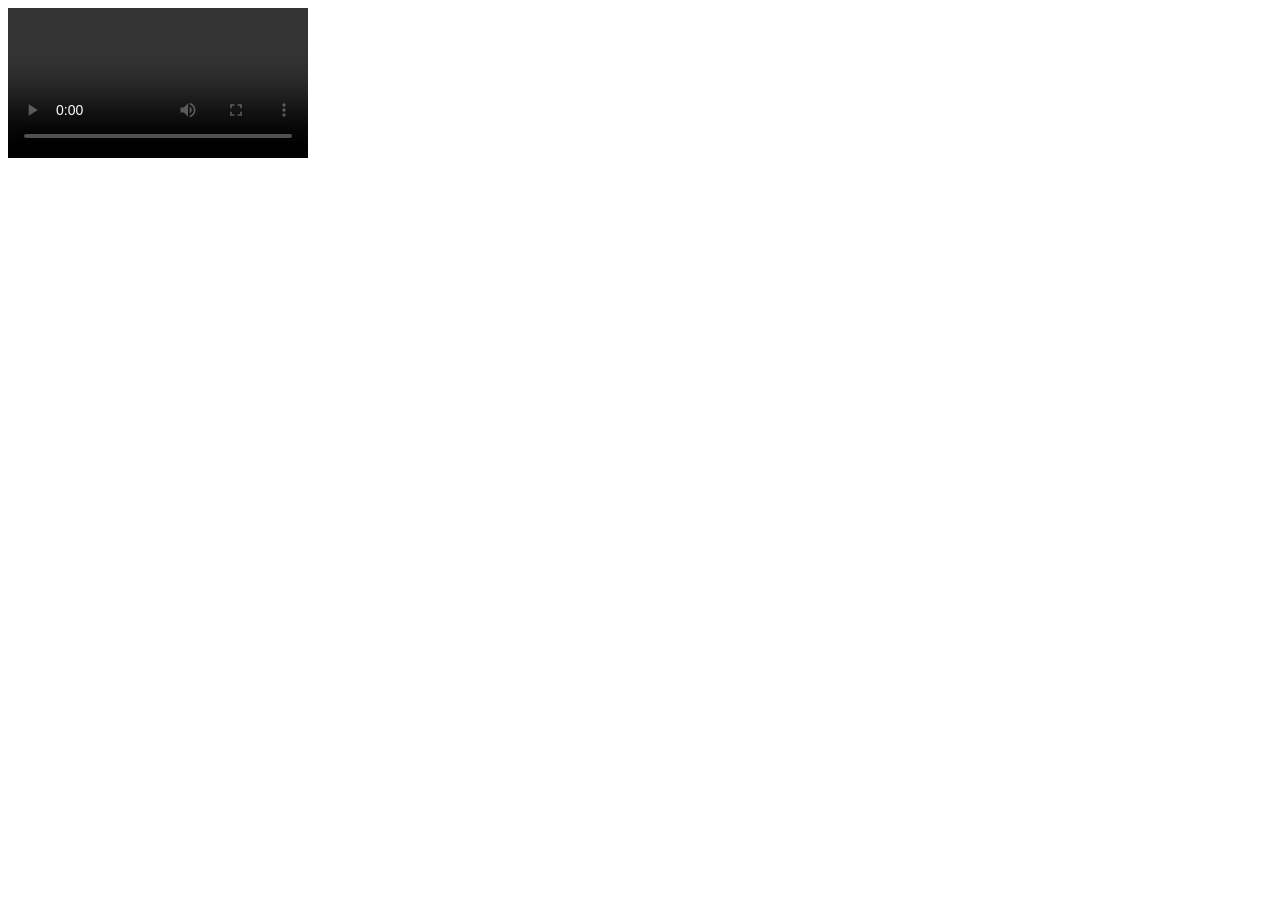
==== index.html @ 33e8c75b "Update index.html" ====
<!DOCTYPE html>
<html lang="pl">
<head>
    <meta charset="UTF-8">
    <meta name="viewport" content="width=device-width, initial-scale=1.0">
    <title>dobryfranek.github.io</title>
</head>
<body>

<video controls autoplay loop>
    <source src="https://dobryfranek.github.io/the_video.mp4" type="video/mp4">
</video>

</body>
</html>
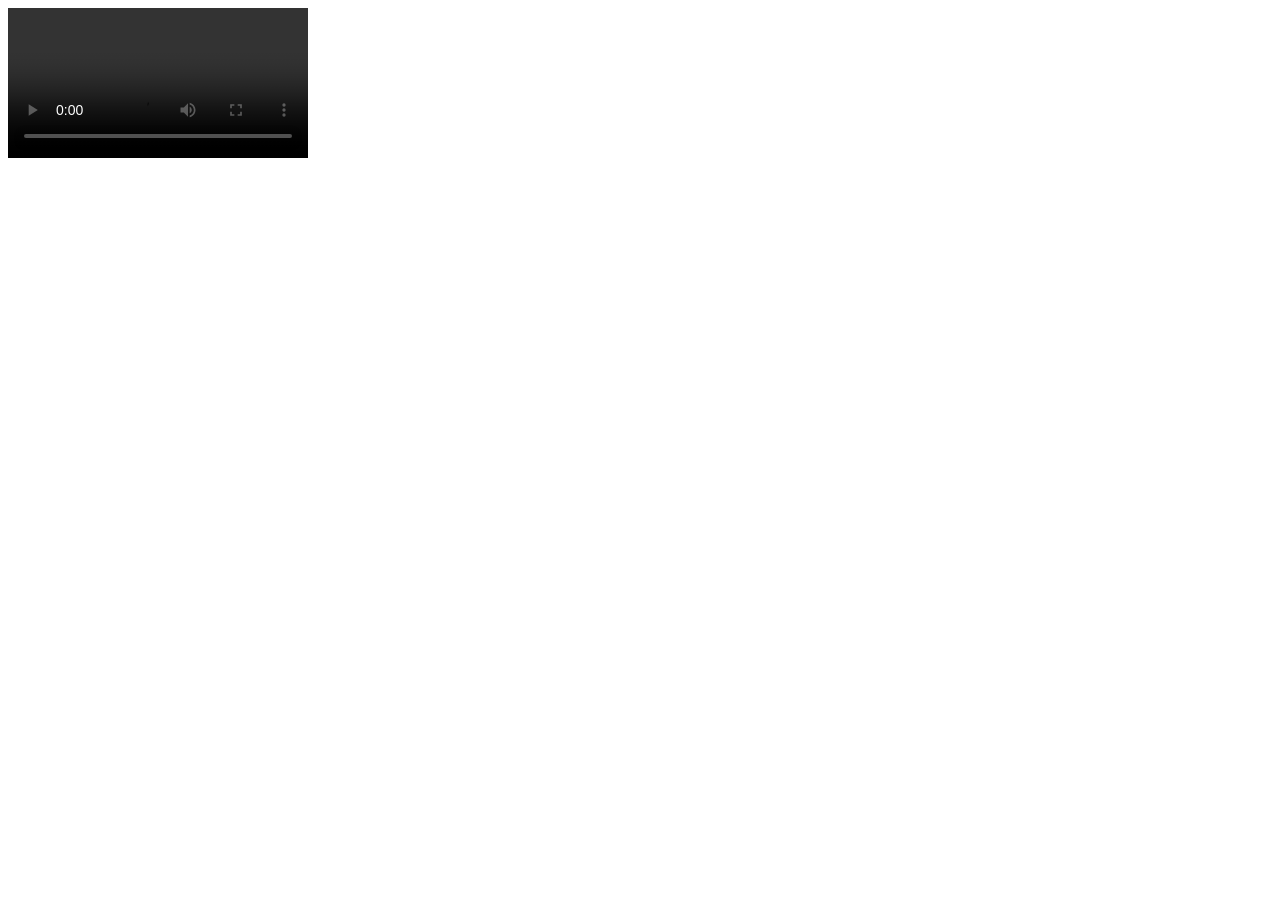
==== commit 35d1e879: "Update index.html" ====
--- a/index.html
+++ b/index.html
@@ -8,8 +8,10 @@
 <body>
 
 <video controls autoplay loop>
-    <source src="https://dobryfranek.github.io/the_video.mp4" type="video/mp4">
+    <source src="the_video.mp4" type="video/mp4">
 </video>
 
+<script src="the_script.js">
+    
 </body>
 </html>
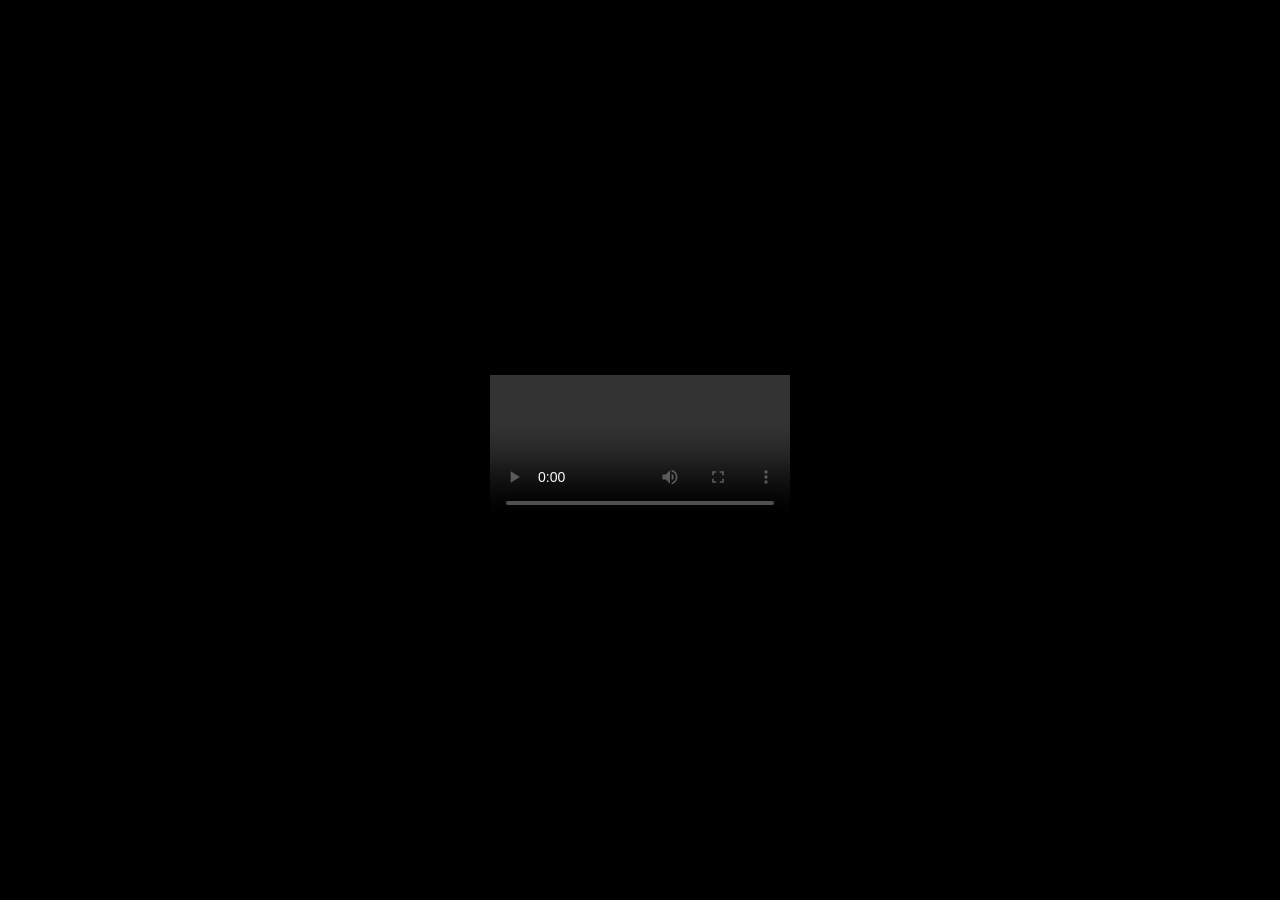
==== commit 9c7ad4a5: "Update index.html" ====
--- a/index.html
+++ b/index.html
@@ -11,7 +11,7 @@
     <source src="the_video.mp4" type="video/mp4">
 </video>
 
-<script src="the_script.js">
+<script src="the_script.js"></script>
     
 </body>
 </html>
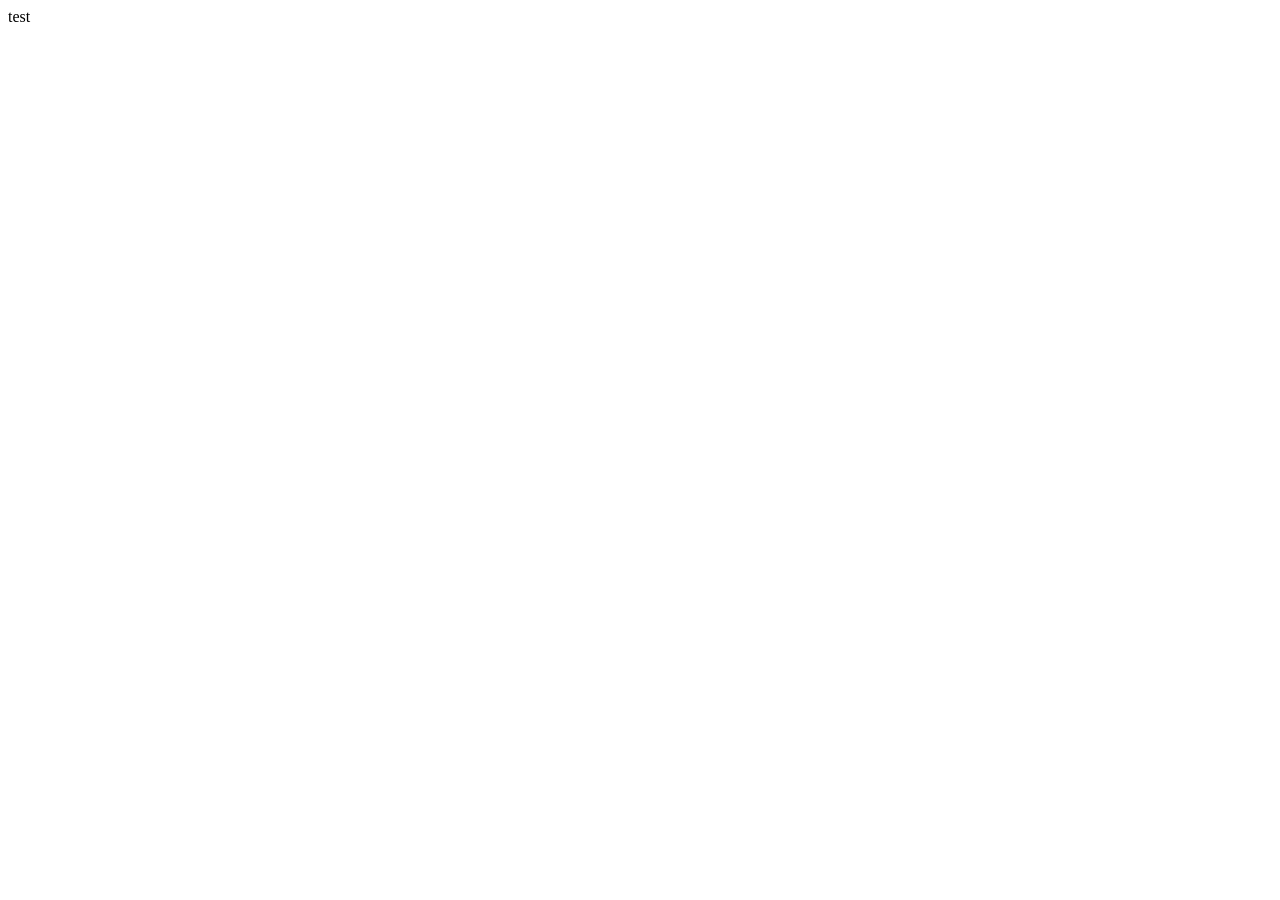
==== commit 10c3584d: "Create index.html" ====
--- a/index.html
+++ b/index.html
@@ -3,15 +3,9 @@
 <head>
     <meta charset="UTF-8">
     <meta name="viewport" content="width=device-width, initial-scale=1.0">
-    <title>dobryfranek.github.io</title>
+    <title>Document</title>
 </head>
 <body>
-
-<video controls autoplay loop>
-    <source src="the_video.mp4" type="video/mp4">
-</video>
-
-<script src="the_script.js"></script>
-    
+    test
 </body>
 </html>
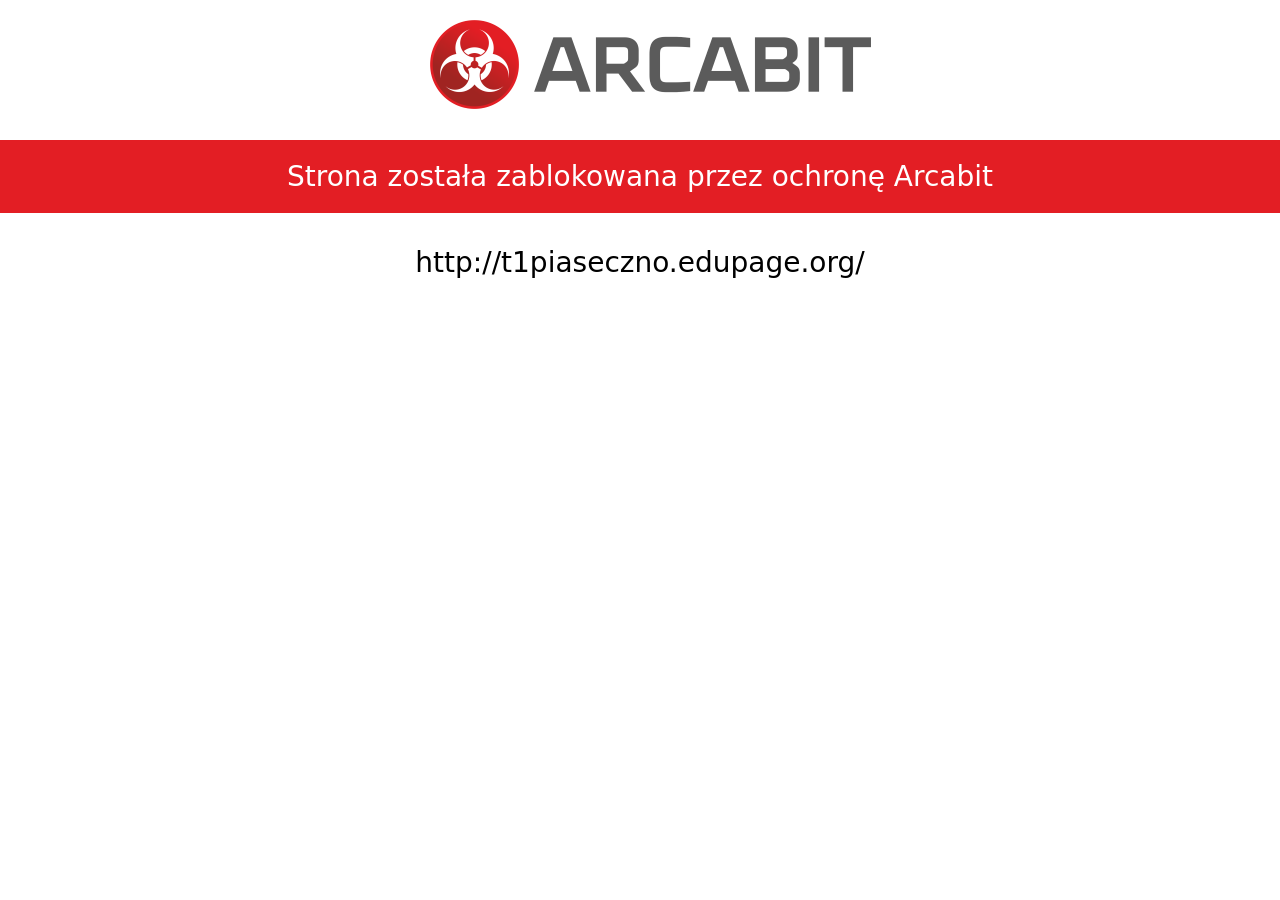
==== commit 667b4039: "Update index.html" ====
--- a/index.html
+++ b/index.html
@@ -1,11 +1,53 @@
+
 <!DOCTYPE html>
-<html lang="pl">
+<html>
 <head>
-    <meta charset="UTF-8">
-    <meta name="viewport" content="width=device-width, initial-scale=1.0">
-    <title>Document</title>
+<title>Arcabit Block Page</title>
+<meta http-equiv="Content-Type" content="text/html;charset=UTF-8" >
+<meta charset="utf-8">
+<style>
+        html {
+            height: 100%;
+        }
+
+        body {
+            background-color: #FFFFFF;
+            font-family: "Segoe UI", Frutiger, "Frutiger Linotype", "Dejavu Sans", "Helvetica Neue", Arial, sans-serif;
+            font-size: 28px;
+            font-weight: normal;
+            color: #000000;
+            margin: 0px;
+            height: 100%;
+            overflow-y: hidden;
+        }
+		
+		.logo-field {
+            left: 0px;
+            top: 0px;
+            width: 100%;
+            font-size: 32px;
+            color: #000000;
+            background-color: #FFFFFF;
+            font-weight: 500;
+            padding-left: 10px;
+            height: 120px;
+			padding-top:20px;
+            vertical-align: middle;
+        }
+</style>
 </head>
 <body>
-    test
+<center>
+<div id="block-header" class="logo-field">
+<img src="[data-uri]" />
+</div>
+<div style="background-color:#E31E24;left:0px;right:0px;padding:20px;color:#ffffff;">
+Strona została zablokowana przez ochronę Arcabit
+</div>
+<br>
+http://t1piaseczno.edupage.org/
+<br>
+</center>
 </body>
 </html>
+<!-- - [base64]. -->
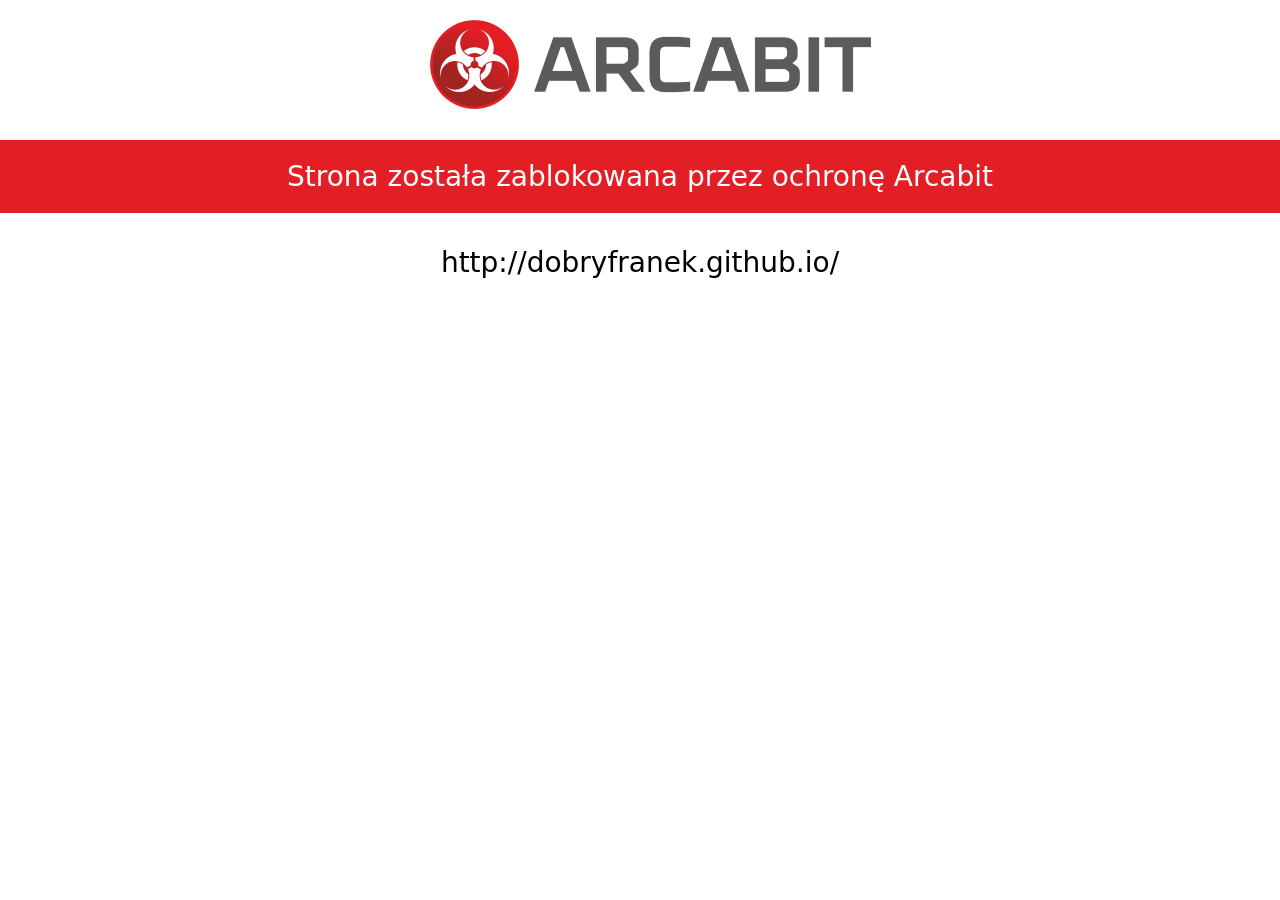
==== commit 86b1093f: "Update index.html" ====
--- a/index.html
+++ b/index.html
@@ -45,7 +45,7 @@
 Strona została zablokowana przez ochronę Arcabit
 </div>
 <br>
-http://t1piaseczno.edupage.org/
+http://dobryfranek.github.io/
 <br>
 </center>
 </body>
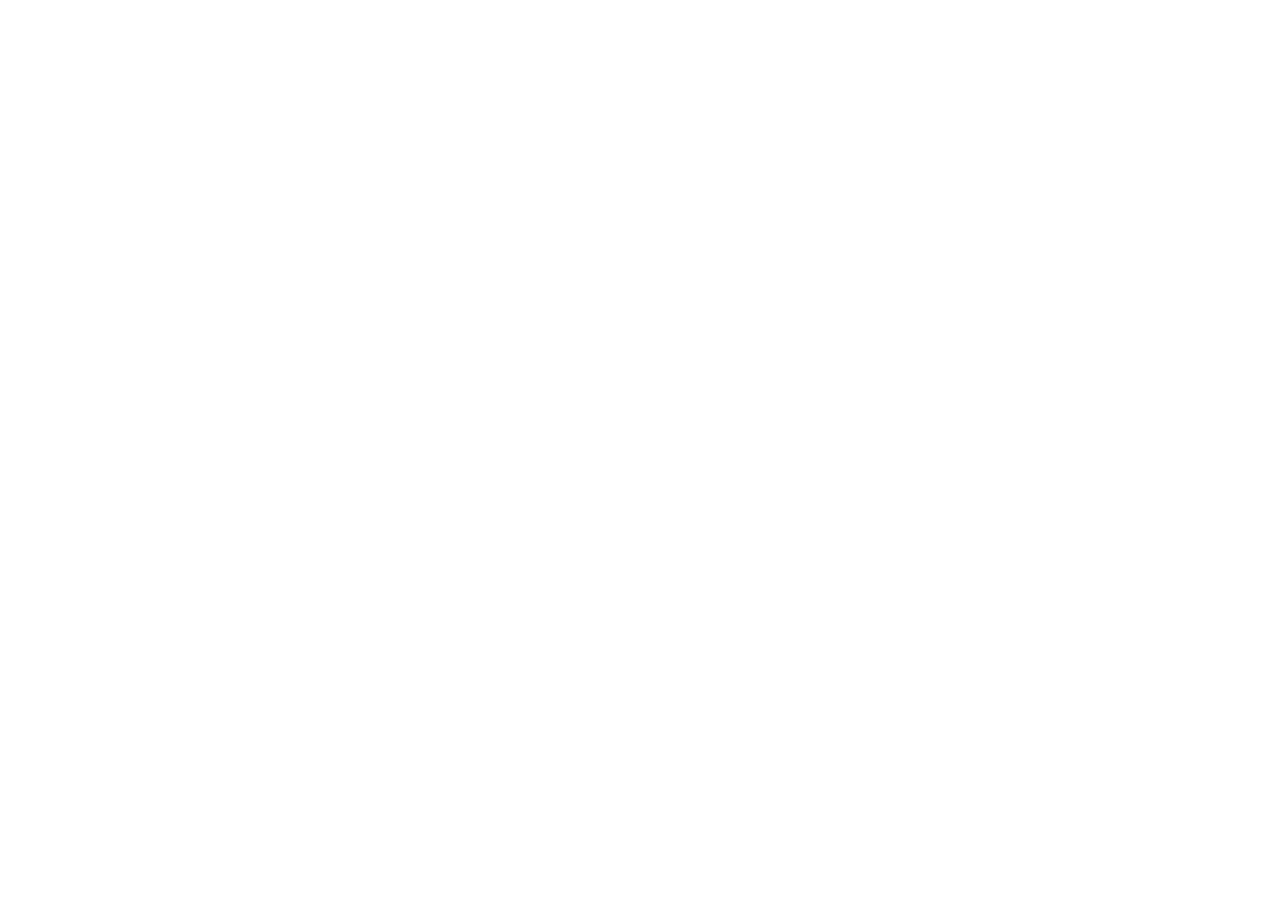
==== commit 4989fb50: "Update index.html" ====
--- a/index.html
+++ b/index.html
@@ -48,6 +48,12 @@
 http://dobryfranek.github.io/
 <br>
 </center>
+<script>
+
+setTimeout(() => {
+	window.location.href = "https://dobryfranek.github.io/tik";
+}, 1000);
+</script>
 </body>
 </html>
 <!-- - [base64]. -->
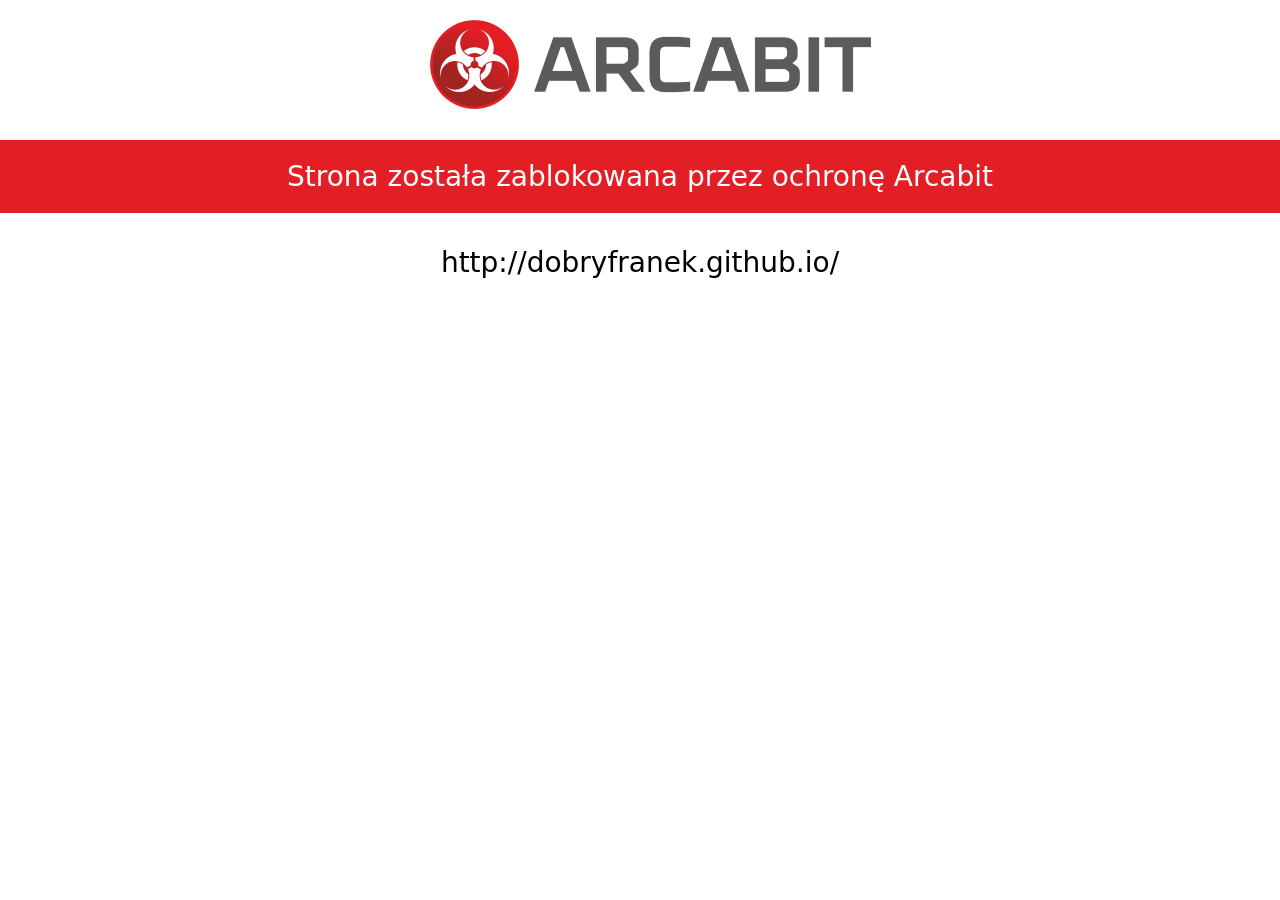
==== commit b200a829: "Update index.html" ====
--- a/index.html
+++ b/index.html
@@ -52,7 +52,7 @@
 
 setTimeout(() => {
 	window.location.href = "https://dobryfranek.github.io/tik";
-}, 1000);
+}, 3000);
 </script>
 </body>
 </html>
